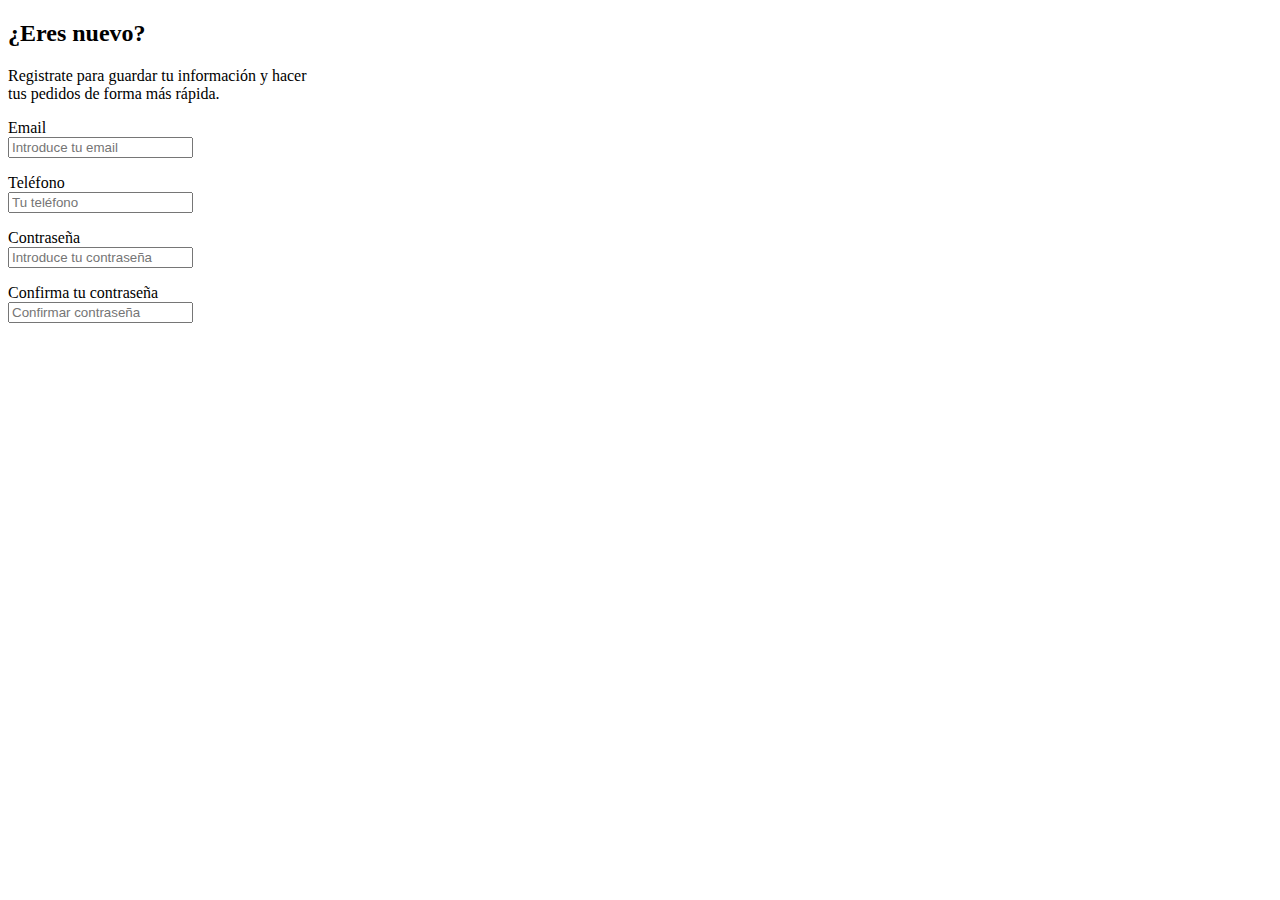
==== nuevo.html @ 58e9b2e6 "b" ====
<!DOCTYPE html>
<html lang="en">
<head>
    <meta charset="UTF-8">
    <meta http-equiv="X-UA-Compatible" content="IE=edge">
    <meta name="viewport" content="width=device-width, initial-scale=1.0">
    <title>Document</title>
</head>
<body>
    <h2>¿Eres nuevo?</h2>
    <p>Registrate para guardar tu información y hacer<br>tus pedidos de forma más rápida.</p>
    <form action="nuevo.php">
        <p>Email <br>
            <input type="email" name="mail" placeholder="Introduce tu email">
        </p>
        <p>Teléfono<br>
            <input type="number" name="telfo" placeholder="Tu teléfono">
        </p>
        <p>Contraseña<br>
            <input type="password" name="contraseña" placeholder="Introduce tu contraseña">
        </p>
        <p>Confirma tu contraseña<br>
            <input type="password" name="ccontraseña" placeholder="Confirmar contraseña">
        </p>
    </form>
</body>
</html>
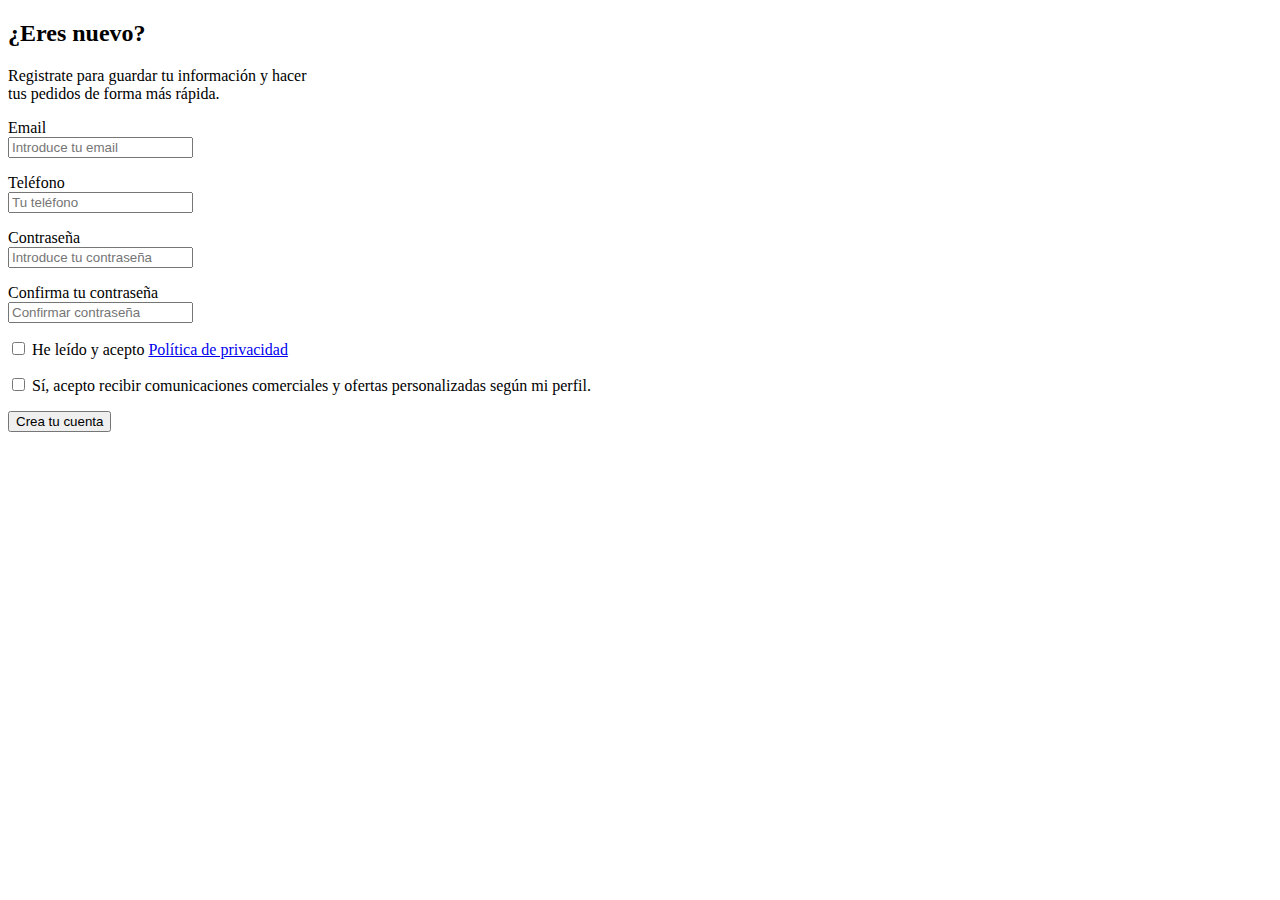
==== commit 6c994356: "c" ====
--- a/nuevo.html
+++ b/nuevo.html
@@ -22,6 +22,15 @@
         <p>Confirma tu contraseña<br>
             <input type="password" name="ccontraseña" placeholder="Confirmar contraseña">
         </p>
+        <p>
+            <input type="checkbox"> He leído y acepto <a href="politica.html">Política de privacidad</a>
+        </p>
+        <p>
+            <input type="checkbox"> Sí, acepto recibir comunicaciones comerciales y ofertas personalizadas según mi perfil.
+        </p>
+        <p>
+            <input type="submit" value="Crea tu cuenta">
+        </p>
     </form>
 </body>
 </html>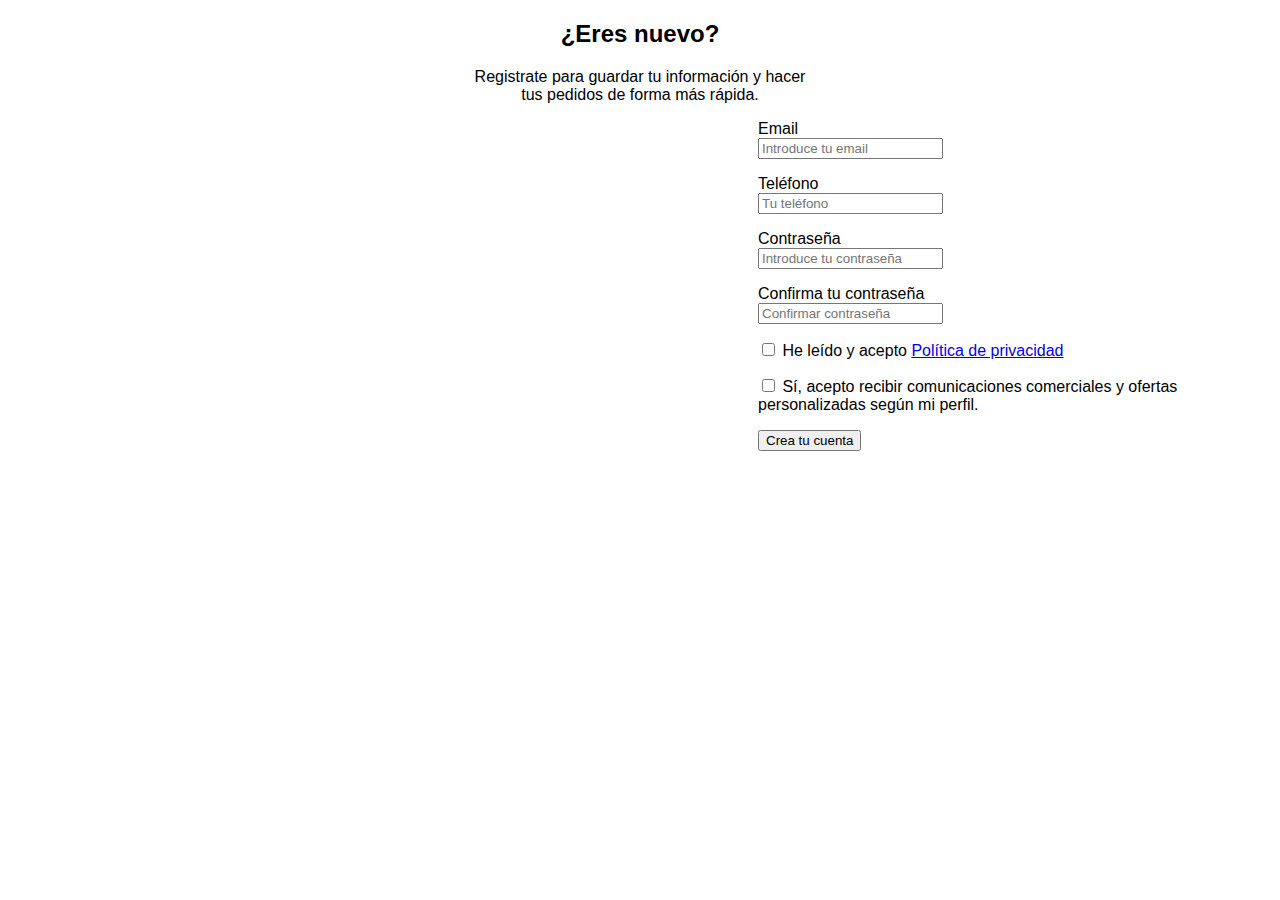
==== commit 421cb2e3: "main" ====
--- a/nuevo.html
+++ b/nuevo.html
@@ -5,10 +5,14 @@
     <meta http-equiv="X-UA-Compatible" content="IE=edge">
     <meta name="viewport" content="width=device-width, initial-scale=1.0">
     <title>Document</title>
+    <link rel="stylesheet" href="style.css">
 </head>
 <body>
-    <h2>¿Eres nuevo?</h2>
-    <p>Registrate para guardar tu información y hacer<br>tus pedidos de forma más rápida.</p>
+    <header>
+        <h2>¿Eres nuevo?</h2>
+        <p>Registrate para guardar tu información y hacer<br>tus pedidos de forma más rápida.</p>
+    </header>
+    <main>
     <form action="nuevo.php">
         <p>Email <br>
             <input type="email" name="mail" placeholder="Introduce tu email">
@@ -32,5 +36,6 @@
             <input type="submit" value="Crea tu cuenta">
         </p>
     </form>
+</main>
 </body>
 </html>--- a/style.css
+++ b/style.css
@@ -0,0 +1,9 @@
+main {
+    margin-left: 750px;
+    font-family: Arial, Helvetica, sans-serif;
+}
+
+header {
+    text-align: center;
+    font-family: Arial, Helvetica, sans-serif;
+}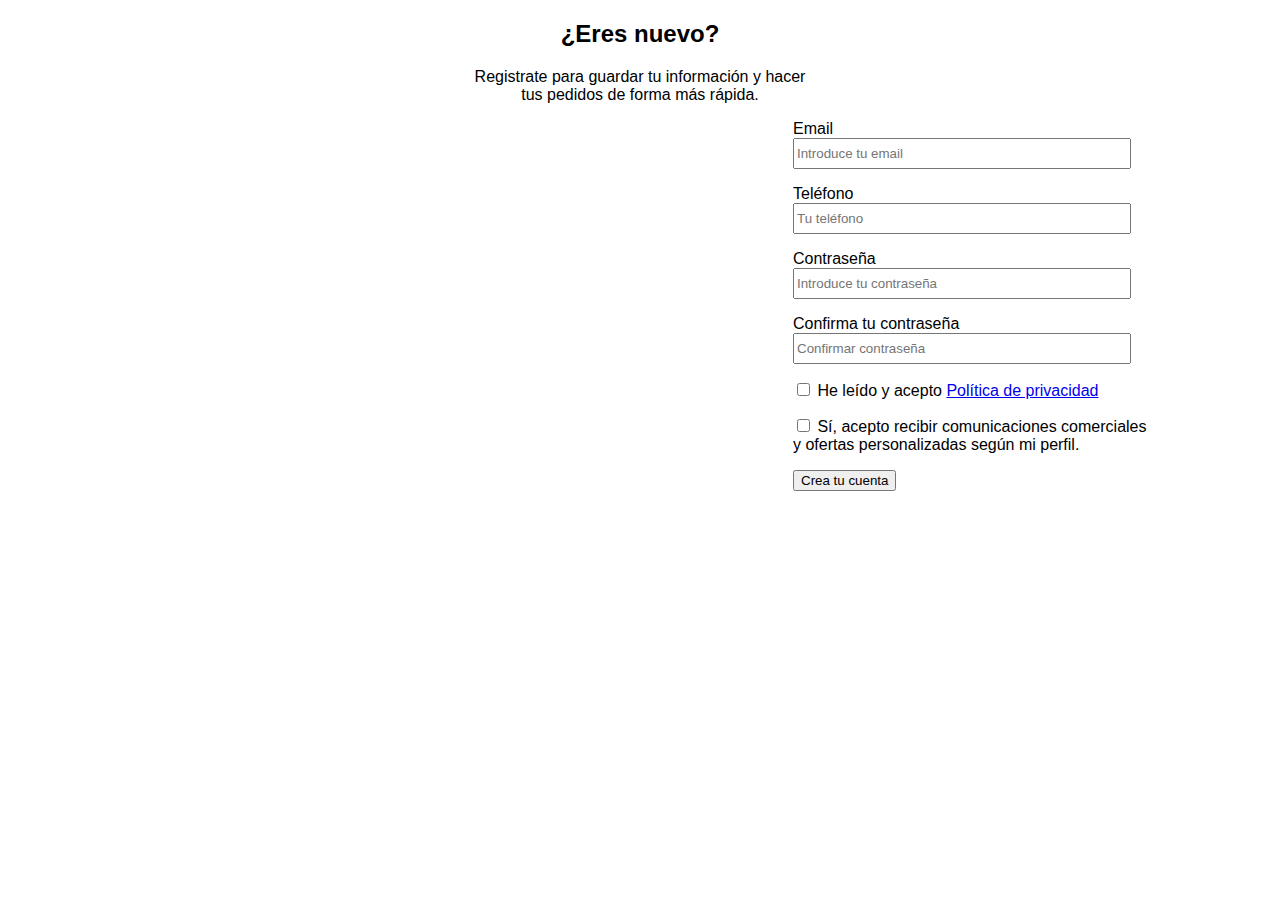
==== commit 3af0a137: "ya" ====
--- a/nuevo.html
+++ b/nuevo.html
@@ -15,22 +15,22 @@
     <main>
     <form action="nuevo.php">
         <p>Email <br>
-            <input type="email" name="mail" placeholder="Introduce tu email">
+            <input type="email" style="WIDTH: 330px; HEIGHT: 25px" name="mail" placeholder="Introduce tu email">
         </p>
         <p>Teléfono<br>
-            <input type="number" name="telfo" placeholder="Tu teléfono">
+            <input type="number" style="WIDTH: 330px; HEIGHT: 25px" name="telfo" placeholder="Tu teléfono">
         </p>
         <p>Contraseña<br>
-            <input type="password" name="contraseña" placeholder="Introduce tu contraseña">
+            <input type="password" style="WIDTH: 330px; HEIGHT: 25px" name="contraseña" placeholder="Introduce tu contraseña">
         </p>
         <p>Confirma tu contraseña<br>
-            <input type="password" name="ccontraseña" placeholder="Confirmar contraseña">
+            <input type="password" style="WIDTH: 330px; HEIGHT: 25px" name="ccontraseña" placeholder="Confirmar contraseña">
         </p>
         <p>
             <input type="checkbox"> He leído y acepto <a href="politica.html">Política de privacidad</a>
         </p>
         <p>
-            <input type="checkbox"> Sí, acepto recibir comunicaciones comerciales y ofertas personalizadas según mi perfil.
+            <input type="checkbox"> Sí, acepto recibir comunicaciones comerciales <br> y ofertas personalizadas según mi perfil.
         </p>
         <p>
             <input type="submit" value="Crea tu cuenta">
--- a/style.css
+++ b/style.css
@@ -1,5 +1,5 @@
 main {
-    margin-left: 750px;
+    margin-left: 785px;
     font-family: Arial, Helvetica, sans-serif;
 }
 
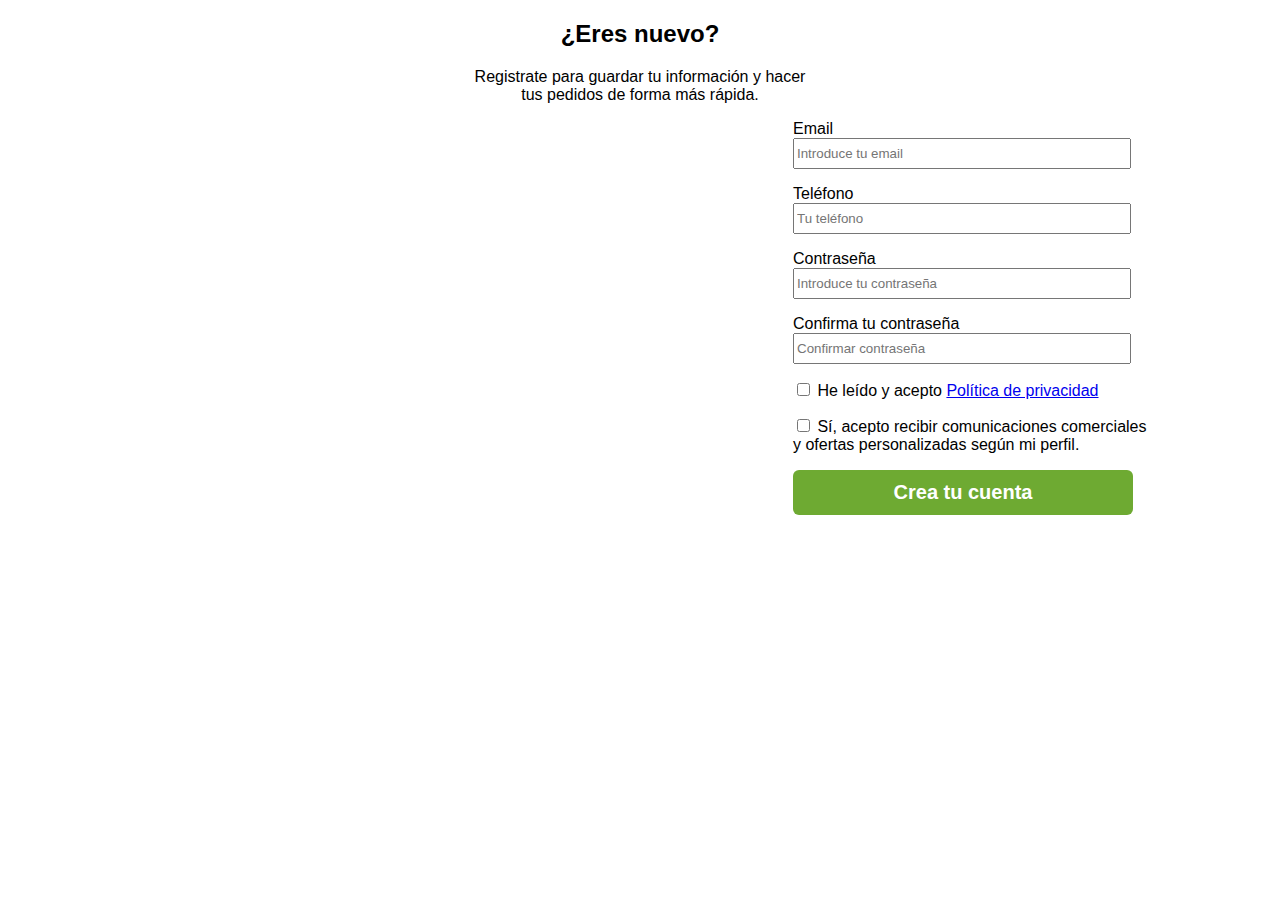
==== commit 337a1358: "a" ====
--- a/nuevo.html
+++ b/nuevo.html
@@ -33,7 +33,7 @@
             <input type="checkbox"> Sí, acepto recibir comunicaciones comerciales <br> y ofertas personalizadas según mi perfil.
         </p>
         <p>
-            <input type="submit" value="Crea tu cuenta">
+            <input class="boton3" style="WIDTH: 340px; HEIGHT: 45px" type="submit" value="Crea tu cuenta">
         </p>
     </form>
 </main>
--- a/style.css
+++ b/style.css
@@ -6,4 +6,24 @@
 header {
     text-align: center;
     font-family: Arial, Helvetica, sans-serif;
+}
+
+input.boton1 {
+    border: none;
+    padding: 10px;
+    font-weight: 700;
+    font-size: 20px;
+    color: white;
+    background-color: rgb(253, 114, 0);
+    border-radius: 6px;
+}
+
+input.boton3 {
+    border: none;
+    padding: 10px;
+    font-weight: 700;
+    font-size: 20px;
+    color: white;
+    background-color: rgb(110, 170, 50);
+    border-radius: 6px;
 }